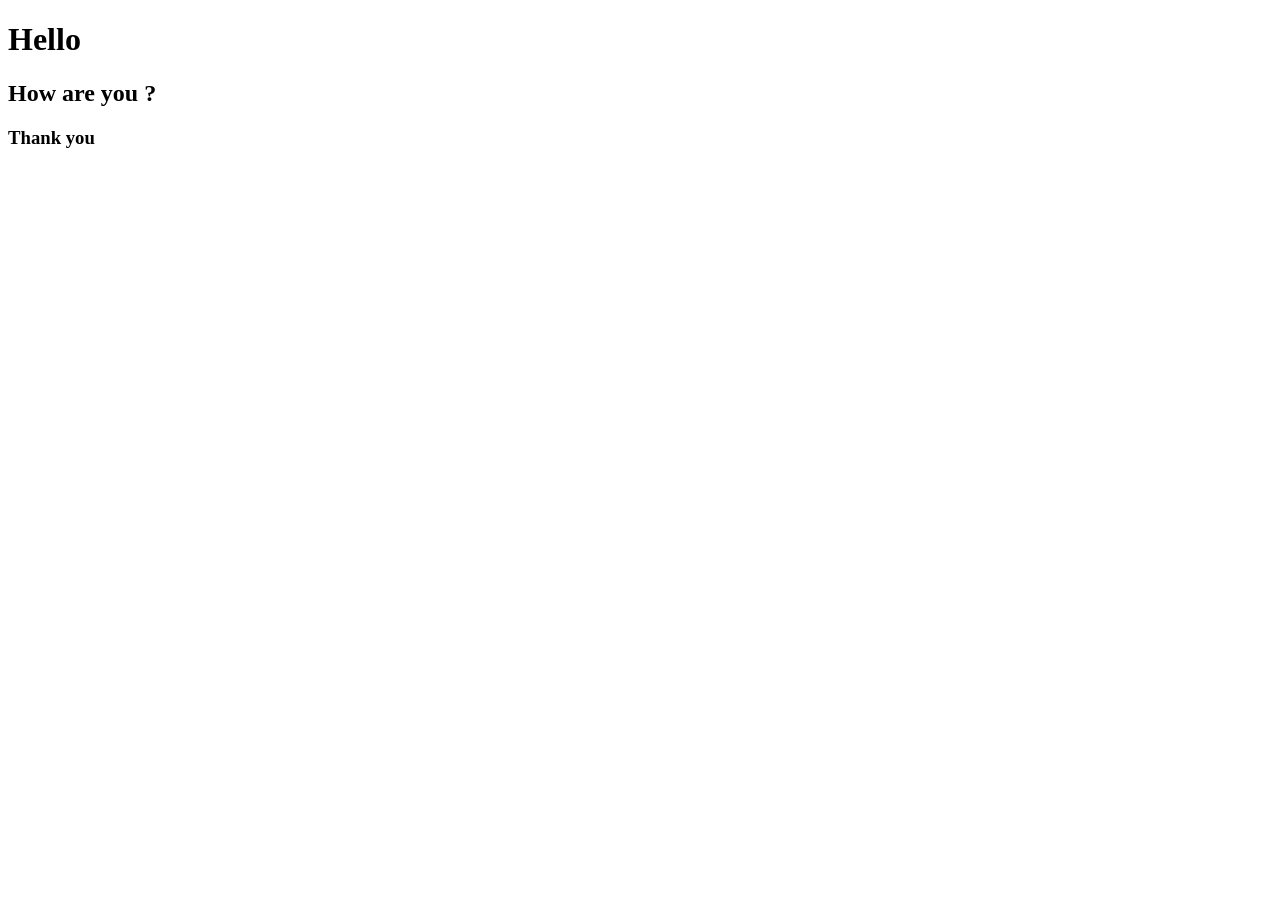
==== index.html @ 07560266 "first code of frontend" ====
<!DOCTYPE html>
<html lang="en">
<head>
  <meta charset="UTF-8">
  <meta name="viewport" content="width=device-width, initial-scale=1.0">
  <title>Document</title>
</head>
<body>
  <header>
    <h1>Hello</h3>
  </header>
  <main>
  <h2>How are you ?</h2>
  </main>
  <footer>
    <h3>Thank you</h3>
  </footer>
</body>
</html>
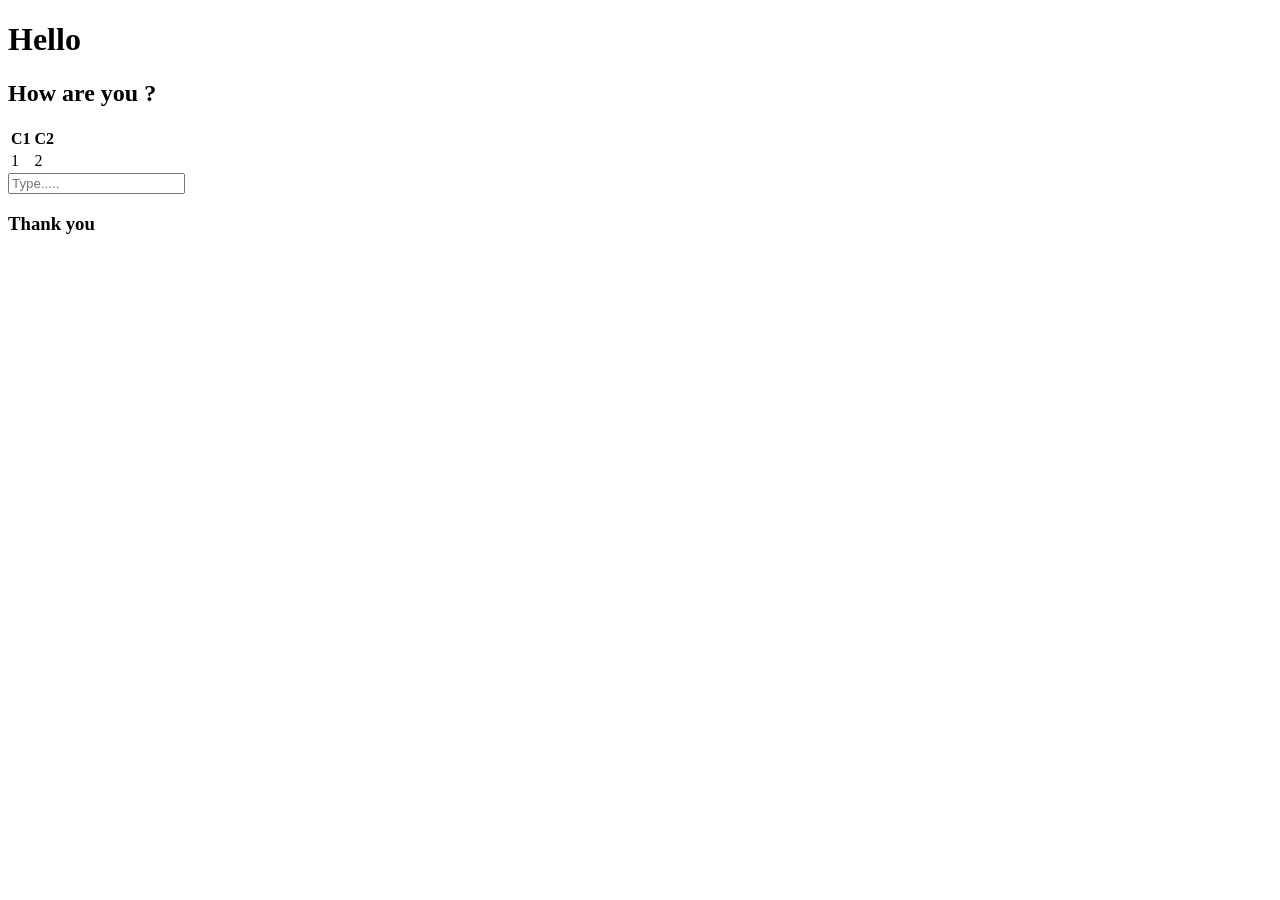
==== commit 8f61108f: "inserted form and table" ====
--- a/index.html
+++ b/index.html
@@ -11,6 +11,20 @@
   </header>
   <main>
   <h2>How are you ?</h2>
+  <table>
+    <tr>
+      <th>C1</th>
+      <th>C2</th>
+    </tr>
+    <tr>
+      <td>1</td>
+      <td>2</td>
+    </tr>
+  </table>
+
+  <form action="">
+    <input type="text" placeholder="Type....." name="" id="">
+  </form>
   </main>
   <footer>
     <h3>Thank you</h3>
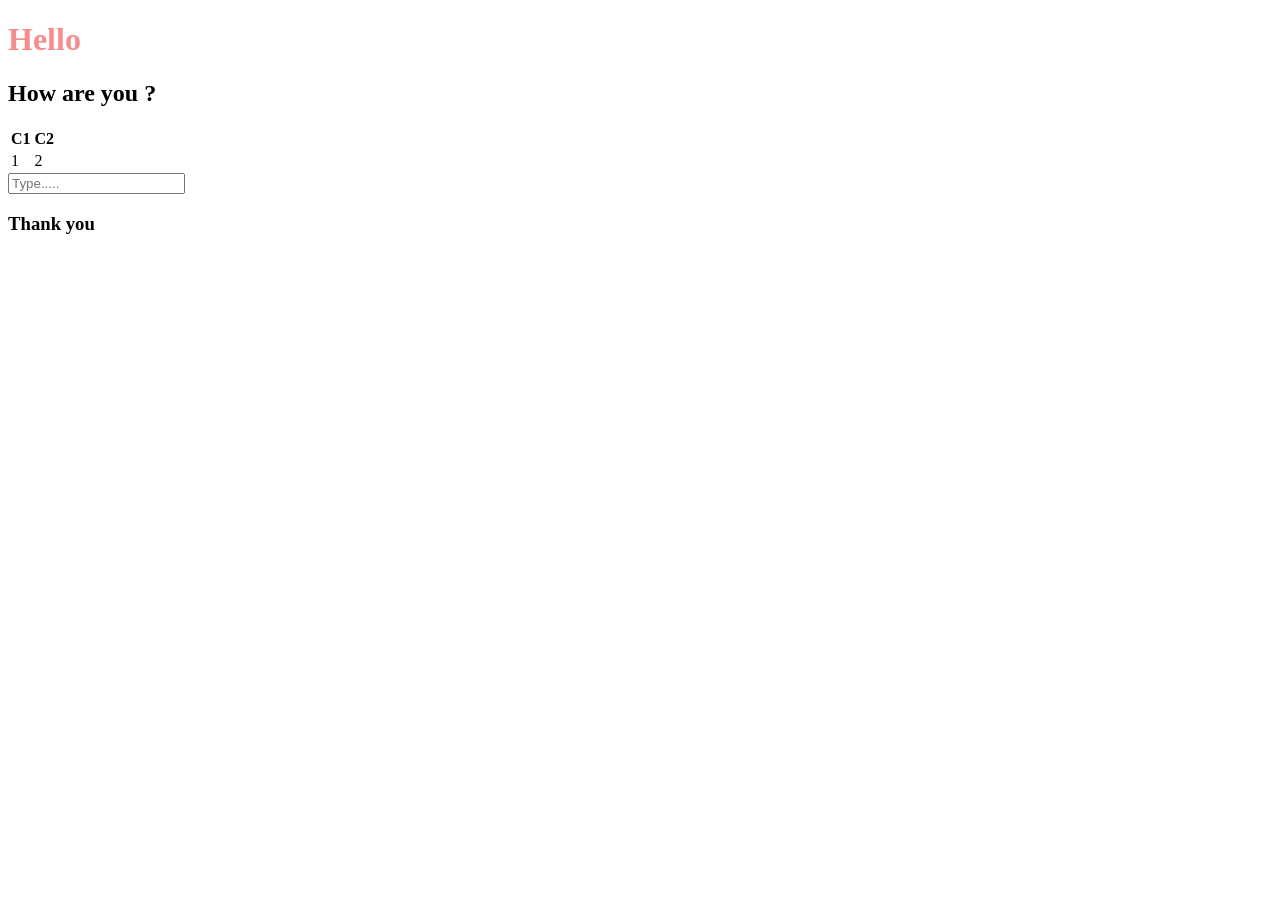
==== commit b3f0493f: "first css code" ====
--- a/index.html
+++ b/index.html
@@ -3,6 +3,7 @@
 <head>
   <meta charset="UTF-8">
   <meta name="viewport" content="width=device-width, initial-scale=1.0">
+  <link rel="stylesheet" href="style.css">
   <title>Document</title>
 </head>
 <body>
--- a/style.css
+++ b/style.css
@@ -0,0 +1,3 @@
+h1{
+  color: rgb(245, 141, 141)
+}
